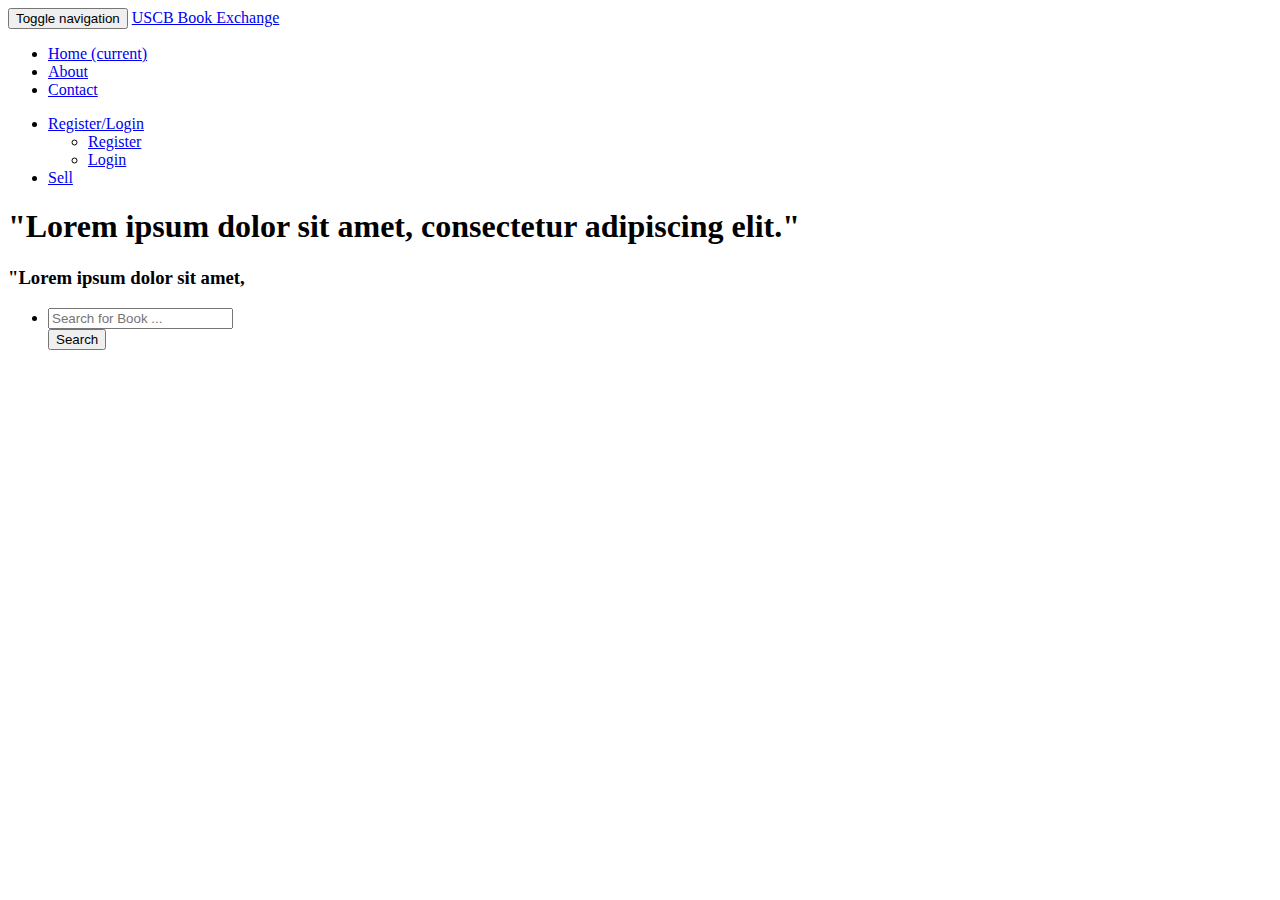
==== View/index.html @ 5abfe9f2 "Header and Home View HTML Structure Done." ====
<!DOCTYPE html>
<html lang="en">
  <head>
    <meta charset="utf-8">
    <meta http-equiv="X-UA-Compatible" content="IE=edge">
    <meta name="viewport" content="width=device-width, initial-scale=1">
    <!-- The above 3 meta tags *must* come first in the head; any other head content must come *after* these tags -->
    <title>USCB Book Exchange</title>

    <!-- Bootstrap -->
    <link href="css/bootstrap.min.css" rel="stylesheet">

    <!-- HTML5 shim and Respond.js for IE8 support of HTML5 elements and media queries -->
    <!-- WARNING: Respond.js doesn't work if you view the page via file:// -->
    <!--[if lt IE 9]>
      <script src="https://oss.maxcdn.com/html5shiv/3.7.2/html5shiv.min.js"></script>
      <script src="https://oss.maxcdn.com/respond/1.4.2/respond.min.js"></script>
    <![endif]-->
  </head>
  <body background="img/home-pagebackground.png">
    <!-- Sticky Header Nav Bar -->
    <nav class="navbar navbar-default">
      <div class="container-fluid">
        <!-- Brand and toggle get grouped for better mobile display -->
        <div class="navbar-header">
          <button type="button" class="navbar-toggle collapsed" data-toggle="collapse" data-target="#bs-example-navbar-collapse-1">
            <span class="sr-only">Toggle navigation</span>
            <span class="icon-bar"></span>
            <span class="icon-bar"></span>
            <span class="icon-bar"></span>
          </button>
          <!-- Logo will be inserted here -->
          <a class="navbar-brand" href="#">USCB Book Exchange</a>
        </div>
        <!-- Left Header tabs -->
        <div class="collapse navbar-collapse" id="bs-example-navbar-collapse-1">
          <ul class="nav navbar-nav">
            <li class="active"><a href="#">Home <span class="sr-only">(current)</span></a></li>
            <li><a href="#">About</a></li>
            <li><a href="#">Contact</a></li>
          </ul>
          <!-- Right Header tabs - account -->
          <ul class="nav navbar-nav navbar-right">
            <li class="dropdown">
              <a href="#" class="dropdown-toggle" data-toggle="dropdown" role="button" aria-expanded="false">Register/Login <span class="caret"></span></a>
              <ul class="dropdown-menu" role="menu">
                <li><a href="#">Register</a></li>
                <li><a href="#">Login</a></li>
              </ul>
            </li>
            <li><a href="#">Sell</a></li>
          </ul>
        </div><!-- /.navbar-collapse -->
      </div><!-- /.container-fluid -->
    </nav>
    
    <!-- Header -->
    <div class="intro-header">
        <div class="container">
            <div class="row">
                <div class="col-lg-12">
                    <div class="intro-message">
                        <h1>"Lorem ipsum dolor sit amet, consectetur adipiscing elit."</h1>
                        <h3>"Lorem ipsum dolor sit amet,</h3>
                        <ul class="list-inline intro-social-buttons">
                            <li>
                                <form class="navbar-form navbar-left" role="search">
                                  <div class="form-group">
                                    <input type="text" class="form-control" placeholder="Search for Book ...">
                                  </div>
                                  <button type="submit" class="btn btn-default">Search</button>
                                </form>
                            </li>
                        </ul>
                    </div>
                </div>
            </div>
        </div> <!-- /.container -->
    </div> <!-- /.intro-header -->
    
    <!-- jQuery (necessary for Bootstrap's JavaScript plugins) -->
    <script src="https://ajax.googleapis.com/ajax/libs/jquery/1.11.2/jquery.min.js"></script>
    <!-- Include all compiled plugins (below), or include individual files as needed -->
    <script src="js/bootstrap.min.js"></script>
  </body>
</html>
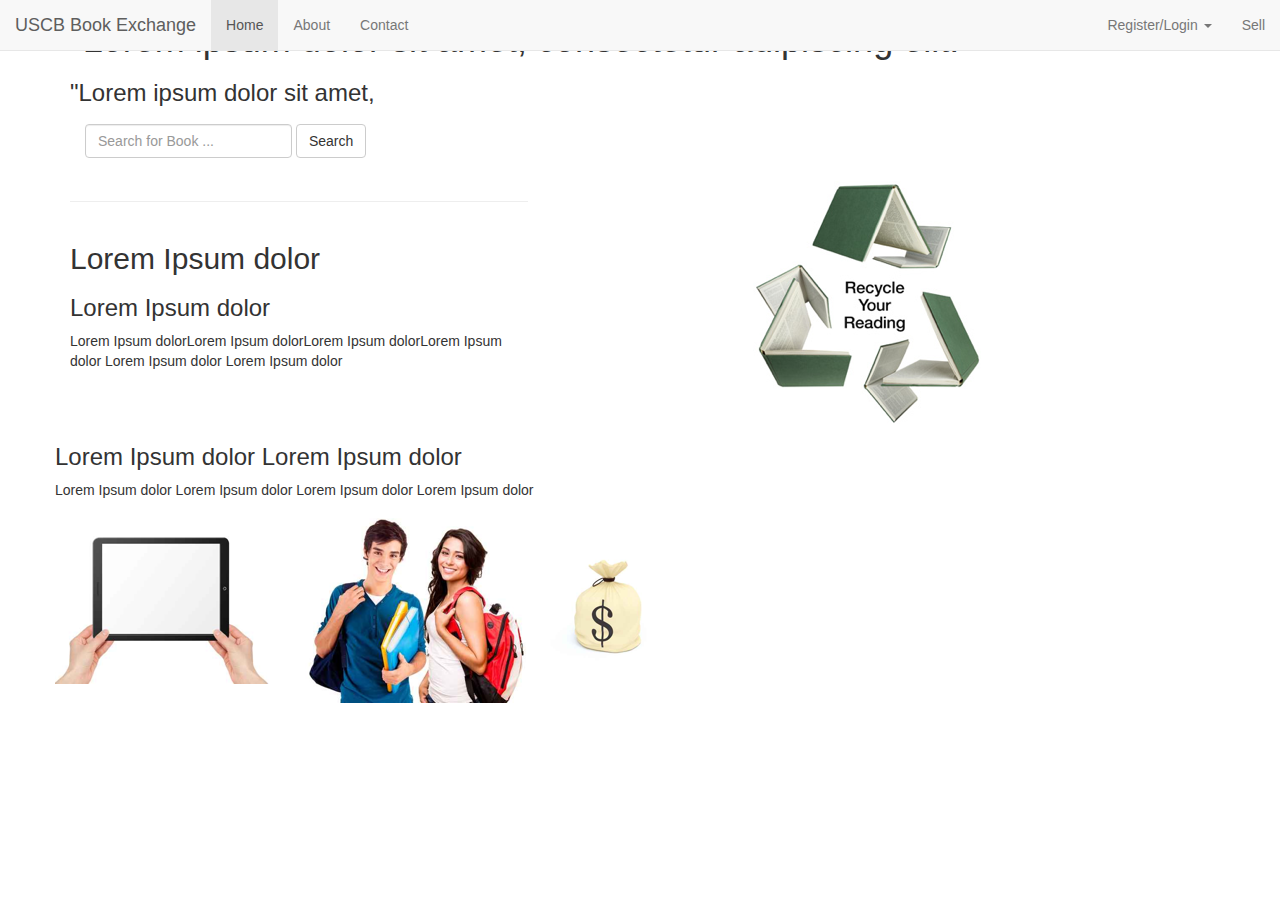
==== commit 2dae4f2c: "Merge https://github.com/csalmeron/uscb_book_exchange" ====
--- a/View/index.html
+++ b/View/index.html
@@ -19,7 +19,7 @@
   </head>
   <body background="img/home-pagebackground.png">
     <!-- Sticky Header Nav Bar -->
-    <nav class="navbar navbar-default">
+    <nav class="navbar navbar-default navbar-fixed-top" role="navigation">
       <div class="container-fluid">
         <!-- Brand and toggle get grouped for better mobile display -->
         <div class="navbar-header">
@@ -44,8 +44,8 @@
             <li class="dropdown">
               <a href="#" class="dropdown-toggle" data-toggle="dropdown" role="button" aria-expanded="false">Register/Login <span class="caret"></span></a>
               <ul class="dropdown-menu" role="menu">
-                <li><a href="#">Register</a></li>
-                <li><a href="#">Login</a></li>
+                <li><a href="#register-modal" data-toggle="modal" data-target="#register-modal">Register</a></li>
+                <li><a href="#login-modal" data-toggle="modal" data-target="#login-modal">Login</a></li>
               </ul>
             </li>
             <li><a href="#">Sell</a></li>
@@ -55,7 +55,7 @@
     </nav>
     
     <!-- Header -->
-    <div class="intro-header">
+    <section class="intro-header">
         <div class="container">
             <div class="row">
                 <div class="col-lg-12">
@@ -76,7 +76,86 @@
                 </div>
             </div>
         </div> <!-- /.container -->
-    </div> <!-- /.intro-header -->
+    </section> <!-- /.intro-header -->
+    
+    <!-- About Section -->
+    <section class="content-section">
+        <div class="container">
+            <div class="row">
+                <div class="col-lg-5 col-sm-6">
+                    <hr class="section-heading-spacer">
+                    <div class="clearfix"></div>
+                    <h2>Lorem Ipsum dolor</h2>
+                    <h3>Lorem Ipsum dolor</h3>
+                    <p>Lorem Ipsum dolorLorem Ipsum dolorLorem Ipsum dolorLorem Ipsum dolor Lorem Ipsum dolor Lorem Ipsum dolor</p>
+                </div>
+                <div class="col-lg-5 col-lg-offset-2 col-sm-6">
+                    <img class="img-responsive" src="img/recycle.png" alt="">
+                </div>
+            </div>
+        </div>
+    </section>
+    
+    <!-- Bottom Section -->
+    <section>
+        <div class="container">
+            <div class="row">
+                <h3>Lorem Ipsum dolor Lorem Ipsum dolor</h3>
+                <div class="">
+                    <p>Lorem Ipsum dolor Lorem Ipsum dolor Lorem Ipsum dolor Lorem Ipsum dolor</p>
+                </div>
+                
+                <div>
+                    <img src="img/tablet.png" />
+                    <img src="img/students.png" />
+                    <img src="img/money.png" />
+                </div>
+            </div>
+        </div>
+    </section>
+
+    <!-- Register Modal -->
+    <div class="modal fade" id="register-modal" role="dialog" aria-labelledby="myModalLabel" aria-hidden="true">
+        <div class="modal-dialog">
+            <div class="modal-content">
+                <div class="modal-title">
+                    <h2>Register</h2>
+                </div>
+                <div class="modal-body">
+                    <p>Already have an account? <a href="#">click here</a></p>
+                    <form role="form" action="">
+                        <input type="email" name="email" placeholder="Enter USCB Email" class="input-xlarge"><br>
+                        <button type="submit">Submit</button>
+                    </form>
+                </div>
+                <div class="modal-footer">
+                    <p>If the email entered is a valid USCB email a confirmation link will be sent.</p>
+                </div>
+            </div>
+        </div>
+    </div>
+
+    <!-- Login Modal -->
+    <div class="modal fade" id="login-modal" role="dialog">
+        <div class="modal-dialog">
+            <div class="modal-content">
+                <div class="modal-title">
+                    <h2>Account Sign-In</h2>
+                </div>
+                <div class="modal-body">
+                    <p>Don't have an account? <a href="#">click here</a></p>
+                    <form role="form" action="">
+                        <input type="email" name="email" placeholder="Enter USCB Email"><br>
+                        <input type="password" name="password" placeholder="Enter Password"><br>
+                        <button type="submit">Submit</button>
+                    </form>
+                </div>
+                <div class="modal-footer">
+                    <p>Forgot Password? <a href="#">click here</a></p>
+                </div>
+            </div>
+        </div>
+    </div>
     
     <!-- jQuery (necessary for Bootstrap's JavaScript plugins) -->
     <script src="https://ajax.googleapis.com/ajax/libs/jquery/1.11.2/jquery.min.js"></script>
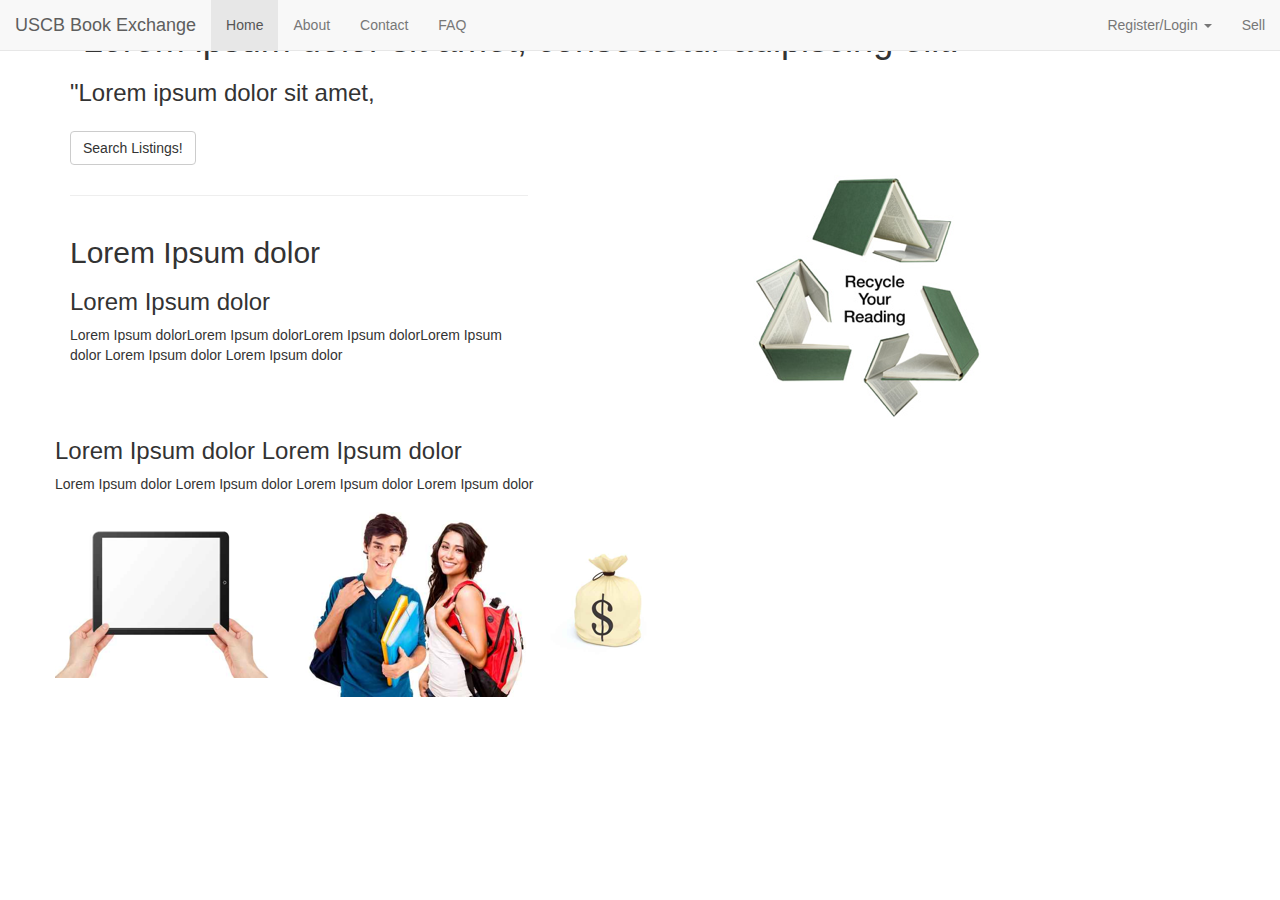
==== commit 49e97b7a: "front end changes. added zachs FAQ pages. create listing function works properly. sewed front end hr" ====
--- a/View/index.html
+++ b/View/index.html
@@ -30,25 +30,36 @@
             <span class="icon-bar"></span>
           </button>
           <!-- Logo will be inserted here -->
-          <a class="navbar-brand" href="#">USCB Book Exchange</a>
+          <a class="navbar-brand" href="index.html">USCB Book Exchange</a>
         </div>
         <!-- Left Header tabs -->
         <div class="collapse navbar-collapse" id="bs-example-navbar-collapse-1">
           <ul class="nav navbar-nav">
-            <li class="active"><a href="#">Home <span class="sr-only">(current)</span></a></li>
-            <li><a href="#">About</a></li>
-            <li><a href="#">Contact</a></li>
-          </ul>
+						<li class = "active">
+							<a href = "index.html"> Home </a>
+						</li>
+						<li>
+							<a href="about.html"> About</a>
+						</li>
+						<li>
+							<a href="contact.html"> Contact</a>
+						</li>
+						<li>
+							<a href="FAQ.html">FAQ<span class="sr-only">(current)</span></a>
+						</li>
+					</ul>          
           <!-- Right Header tabs - account -->
           <ul class="nav navbar-nav navbar-right">
             <li class="dropdown">
               <a href="#" class="dropdown-toggle" data-toggle="dropdown" role="button" aria-expanded="false">Register/Login <span class="caret"></span></a>
               <ul class="dropdown-menu" role="menu">
                 <li><a href="#register-modal" data-toggle="modal" data-target="#register-modal">Register</a></li>
-                <li><a href="#login-modal" data-toggle="modal" data-target="#login-modal">Login</a></li>
+                <li><a href="#login-modal" data-toggle="modal" data-target="#login-modal">Log In</a></li>
+                <li><a id = "logOut" href="#logout-modal" data-toggle="modal" data-target="#logout-modal">Log Out</a></li>
+                <li><a href="#password-modal" data-toggle="modal" data-target="#password-modal">Forgot Password</a></li>
               </ul>
             </li>
-            <li><a href="#">Sell</a></li>
+            <li><a href="create_listing.html">Sell</a></li>
           </ul>
         </div><!-- /.navbar-collapse -->
       </div><!-- /.container-fluid -->
@@ -64,12 +75,12 @@
                         <h3>"Lorem ipsum dolor sit amet,</h3>
                         <ul class="list-inline intro-social-buttons">
                             <li>
-                                <form class="navbar-form navbar-left" role="search">
+                                <!-- <form class="navbar-form navbar-left" role="search"> -->
                                   <div class="form-group">
-                                    <input type="text" class="form-control" placeholder="Search for Book ...">
+                                    <!-- <input type="text" class="form-control" placeholder="Search for Book ..."> -->
                                   </div>
-                                  <button type="submit" class="btn btn-default">Search</button>
-                                </form>
+                                 <a href="search_listings.html"><button id="searchButton" class="btn btn-default">Search Listings!</button></a>
+                                <!-- </form> -->
                             </li>
                         </ul>
                     </div>
@@ -115,21 +126,22 @@
     </section>
 
     <!-- Register Modal -->
-    <div class="modal fade" id="register-modal" role="dialog" aria-labelledby="myModalLabel" aria-hidden="true">
+    <div class="modal fade" id="register-modal" role="dialog" >
         <div class="modal-dialog">
             <div class="modal-content">
                 <div class="modal-title">
                     <h2>Register</h2>
                 </div>
                 <div class="modal-body">
-                    <p>Already have an account? <a href="#">click here</a></p>
-                    <form role="form" action="">
-                        <input type="email" name="email" placeholder="Enter USCB Email" class="input-xlarge"><br>
-                        <button type="submit">Submit</button>
-                    </form>
+                    <!-- <p>Already have an account? <a href="#login-modal" data-toggle="modal" data-target="#login-modal">click here</a></p> -->
+                    <!-- <form role="form" action="" id = "registerForm"> -->
+                        <input id = "emailRegister" type="email" name="email" placeholder="Enter USCB Email" class="input-xlarge"><br>
+                        <button type="submit" id ='registerSubmit'>Register</button>
+                        <button type="button" data-dismiss="modal">Close</button>
+                    <!-- </form> -->
                 </div>
                 <div class="modal-footer">
-                    <p>If the email entered is a valid USCB email a confirmation link will be sent.</p>
+                    <p id = "registerStatus"></p>
                 </div>
             </div>
         </div>
@@ -143,16 +155,58 @@
                     <h2>Account Sign-In</h2>
                 </div>
                 <div class="modal-body">
-                    <p>Don't have an account? <a href="#">click here</a></p>
-                    <form role="form" action="">
-                        <input type="email" name="email" placeholder="Enter USCB Email"><br>
-                        <input type="password" name="password" placeholder="Enter Password"><br>
-                        <button type="submit">Submit</button>
-                    </form>
+                    <!-- <p>Don't have an account?<a href="#register-modal" data-toggle="modal" data-target="#register-modal">click here</a></p> -->
+                    <!-- <form role="form" action=""> -->
+                        <input id = "emailLogin" type="email" name="email" placeholder="Enter USCB Email"><br>
+                        <input id = "passwordLogin" type="password" name="password" placeholder="Enter Password"><br>
+                        <button type="submit" class="btn btn-default" id ='loginSubmit'>Log In</button>
+                        <button type="button" class="btn btn-default" data-dismiss="modal">Close</button>
+                    <!-- </form> -->
                 </div>
                 <div class="modal-footer">
-                    <p>Forgot Password? <a href="#">click here</a></p>
-                </div>
+                    <p id = "loginStatus"></p>
+                </div> 
+            </div>
+        </div>
+    </div>
+    
+     <!-- Forgot Password Modal -->
+    <div class="modal fade" id="password-modal" role="dialog">
+        <div class="modal-dialog">
+            <div class="modal-content">
+                <div class="modal-title">
+                    <h2>Forgot Password?</h2>
+                </div>
+                <div class="modal-body">
+                    <!-- <p>Remember Password? <a href="#login-modal" data-toggle="modal" data-target="#register-modal">click here</a></p> -->
+                    <!-- <form role="form" action=""> -->
+                        <input id="emailFP" name="email" placeholder="Enter USCB Email"><br>
+                        <input id="passwordFP" type="password" name="password" placeholder="Enter Password"><br>
+                        <input id="passwordConfirmFP" type="password" name="passwordConfirm" placeholder="Re-Enter Password"><br>
+                        <button type="button" id ='passwordSubmit'>Request Reset</button>
+                        <button type="button" data-dismiss="modal">Close</button>
+                    <!-- </form> -->
+                </div>
+                <div class="modal-footer">
+                    <p id = "FPStatus"></p>
+                </div>                
+            </div>
+        </div>
+    </div>
+    
+    <!-- Logout Modal -->
+    <div class="modal fade" id="logout-modal" role="dialog">
+        <div class="modal-dialog">
+            <div class="modal-content">
+                <div class="modal-title">
+                    <h2>Log Out</h2>
+                </div>
+                <div class="modal-body">
+                    <!-- <p>Remember Password? <a href="#login-modal" data-toggle="modal" data-target="#register-modal">click here</a></p> -->
+                    <!-- <form role="form" action=""> -->
+                        <p id = "logOutStatus"> Please Log In. </p>
+                    <!-- </form> -->
+                </div>                             
             </div>
         </div>
     </div>
@@ -161,5 +215,7 @@
     <script src="https://ajax.googleapis.com/ajax/libs/jquery/1.11.2/jquery.min.js"></script>
     <!-- Include all compiled plugins (below), or include individual files as needed -->
     <script src="js/bootstrap.min.js"></script>
+    <script src="js/ajax.js"></script>
+    <script src="js/eventHandlers.js"></script>
   </body>
 </html>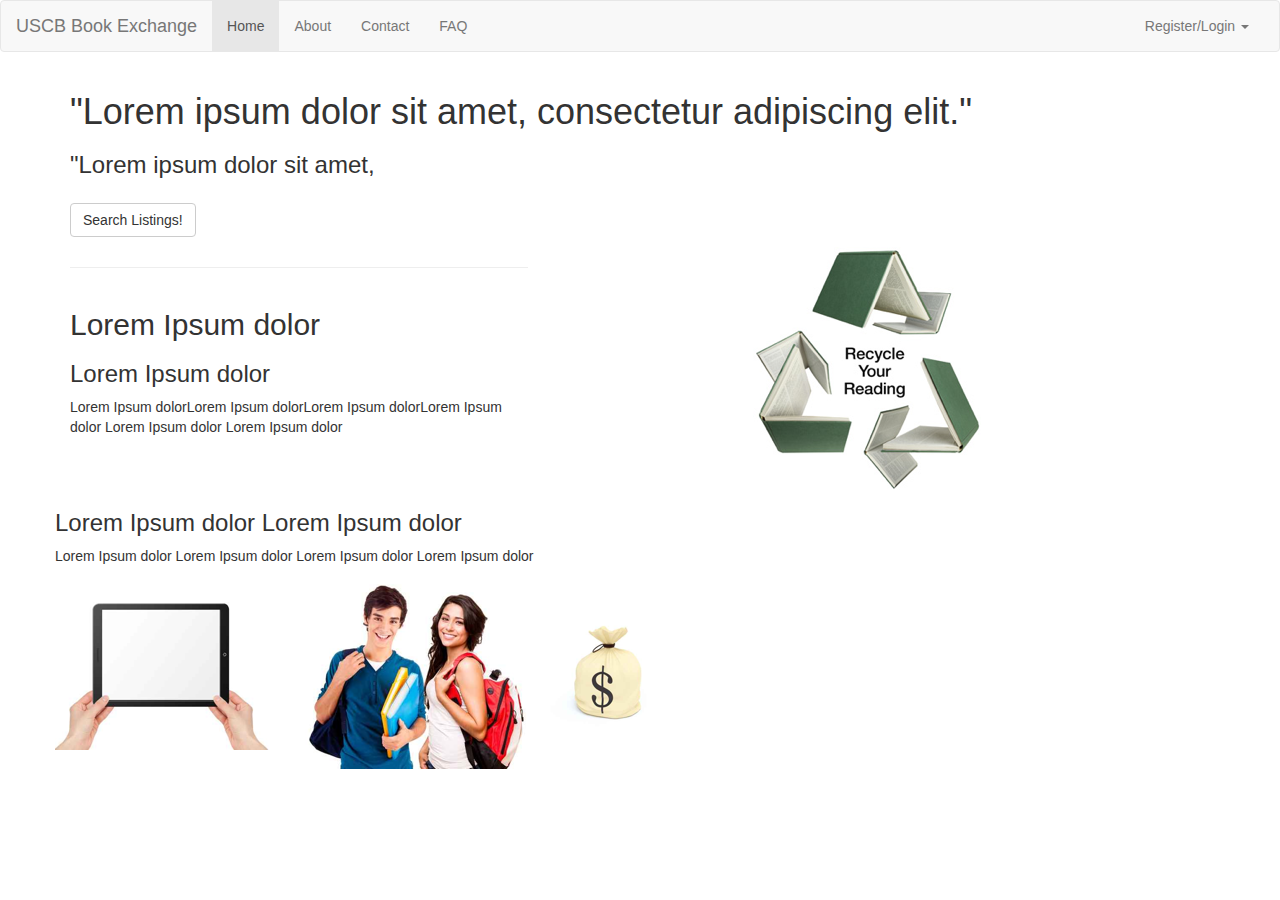
==== commit dea77150: "linked changes and nav bar changes" ====
--- a/View/index.html
+++ b/View/index.html
@@ -19,7 +19,7 @@
   </head>
   <body background="img/home-pagebackground.png">
     <!-- Sticky Header Nav Bar -->
-    <nav class="navbar navbar-default navbar-fixed-top" role="navigation">
+    <nav class="navbar navbar-default" role="navigation">
       <div class="container-fluid">
         <!-- Brand and toggle get grouped for better mobile display -->
         <div class="navbar-header">
@@ -49,17 +49,8 @@
 						</li>
 					</ul>          
           <!-- Right Header tabs - account -->
-          <ul class="nav navbar-nav navbar-right">
-            <li class="dropdown">
-              <a href="#" class="dropdown-toggle" data-toggle="dropdown" role="button" aria-expanded="false">Register/Login <span class="caret"></span></a>
-              <ul class="dropdown-menu" role="menu">
-                <li><a href="#register-modal" data-toggle="modal" data-target="#register-modal">Register</a></li>
-                <li><a href="#login-modal" data-toggle="modal" data-target="#login-modal">Log In</a></li>
-                <li><a id = "logOut" href="#logout-modal" data-toggle="modal" data-target="#logout-modal">Log Out</a></li>
-                <li><a href="#password-modal" data-toggle="modal" data-target="#password-modal">Forgot Password</a></li>
-              </ul>
-            </li>
-            <li><a href="create_listing.html">Sell</a></li>
+          <ul class="nav navbar-nav navbar-right" id = "userOptions">           
+           
           </ul>
         </div><!-- /.navbar-collapse -->
       </div><!-- /.container-fluid -->
@@ -124,8 +115,8 @@
             </div>
         </div>
     </section>
-
-    <!-- Register Modal -->
+    
+       <!-- Register Modal -->
     <div class="modal fade" id="register-modal" role="dialog" >
         <div class="modal-dialog">
             <div class="modal-content">
@@ -136,8 +127,7 @@
                     <!-- <p>Already have an account? <a href="#login-modal" data-toggle="modal" data-target="#login-modal">click here</a></p> -->
                     <!-- <form role="form" action="" id = "registerForm"> -->
                         <input id = "emailRegister" type="email" name="email" placeholder="Enter USCB Email" class="input-xlarge"><br>
-                        <button type="submit" id ='registerSubmit'>Register</button>
-                        <button type="button" data-dismiss="modal">Close</button>
+                        <button type="submit" id ='registerSubmit'>Register</button>                       
                     <!-- </form> -->
                 </div>
                 <div class="modal-footer">
@@ -159,8 +149,7 @@
                     <!-- <form role="form" action=""> -->
                         <input id = "emailLogin" type="email" name="email" placeholder="Enter USCB Email"><br>
                         <input id = "passwordLogin" type="password" name="password" placeholder="Enter Password"><br>
-                        <button type="submit" class="btn btn-default" id ='loginSubmit'>Log In</button>
-                        <button type="button" class="btn btn-default" data-dismiss="modal">Close</button>
+                        <button type="submit" class="btn btn-default" id ='loginSubmit'>Log In</button>                      
                     <!-- </form> -->
                 </div>
                 <div class="modal-footer">
@@ -184,8 +173,7 @@
                         <input id="passwordFP" type="password" name="password" placeholder="Enter Password"><br>
                         <input id="passwordConfirmFP" type="password" name="passwordConfirm" placeholder="Re-Enter Password"><br>
                         <button type="button" id ='passwordSubmit'>Request Reset</button>
-                        <button type="button" data-dismiss="modal">Close</button>
-                    <!-- </form> -->
+                      <!-- </form> -->
                 </div>
                 <div class="modal-footer">
                     <p id = "FPStatus"></p>
@@ -210,6 +198,7 @@
             </div>
         </div>
     </div>
+ 
     
     <!-- jQuery (necessary for Bootstrap's JavaScript plugins) -->
     <script src="https://ajax.googleapis.com/ajax/libs/jquery/1.11.2/jquery.min.js"></script>
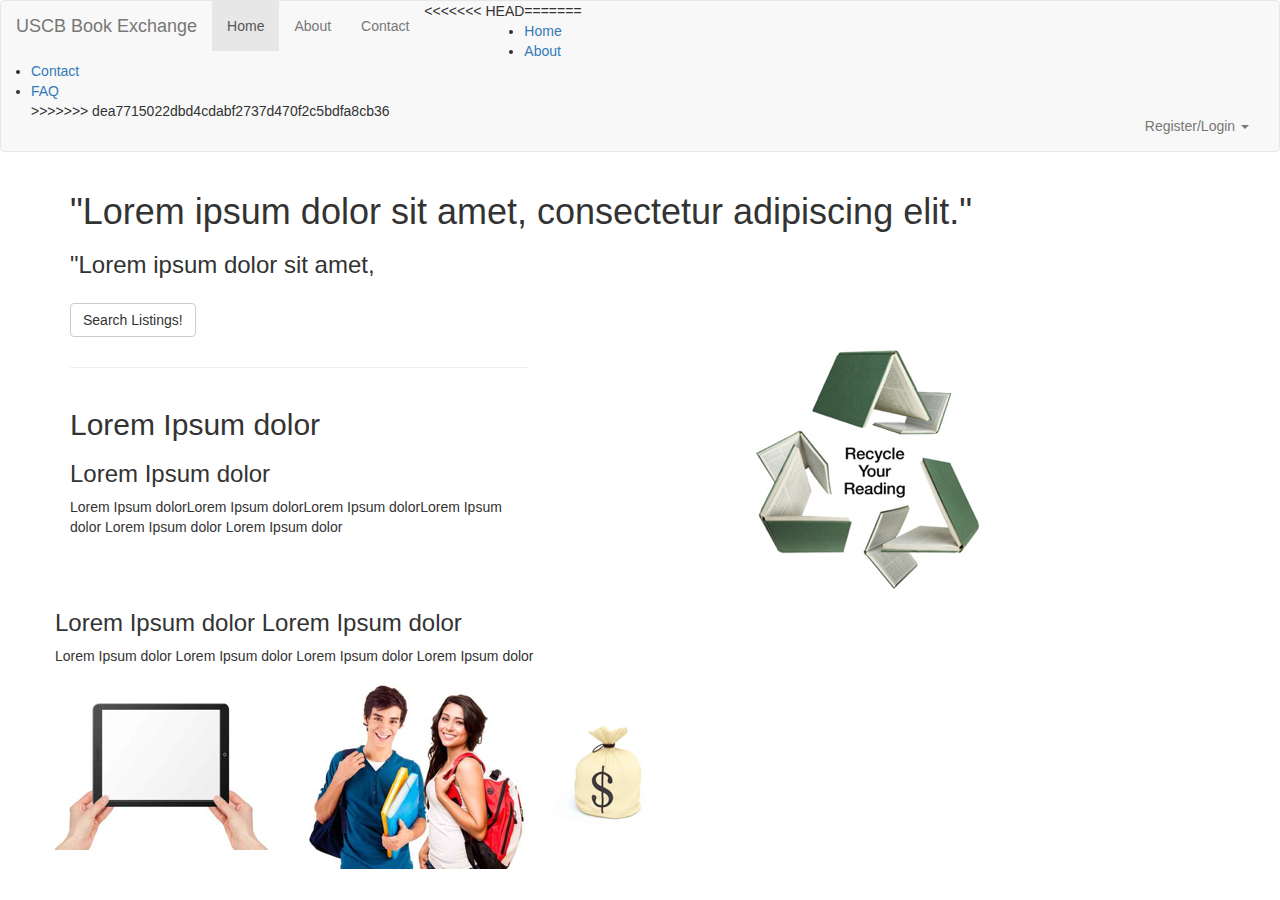
==== commit f2664c19: "fixed merge conflict" ====
--- a/View/index.html
+++ b/View/index.html
@@ -35,6 +35,12 @@
         <!-- Left Header tabs -->
         <div class="collapse navbar-collapse" id="bs-example-navbar-collapse-1">
           <ul class="nav navbar-nav">
+<<<<<<< HEAD
+            <li class="active"><a href="#">Home <span class="sr-only">(current)</span></a></li>
+            <li><a href="about.html">About</a></li>
+            <li><a href="contact.html">Contact</a></li>
+          </ul>
+=======
 						<li class = "active">
 							<a href = "index.html"> Home </a>
 						</li>
@@ -48,6 +54,7 @@
 							<a href="FAQ.html">FAQ<span class="sr-only">(current)</span></a>
 						</li>
 					</ul>          
+>>>>>>> dea7715022dbd4cdabf2737d470f2c5bdfa8cb36
           <!-- Right Header tabs - account -->
           <ul class="nav navbar-nav navbar-right" id = "userOptions">           
            
